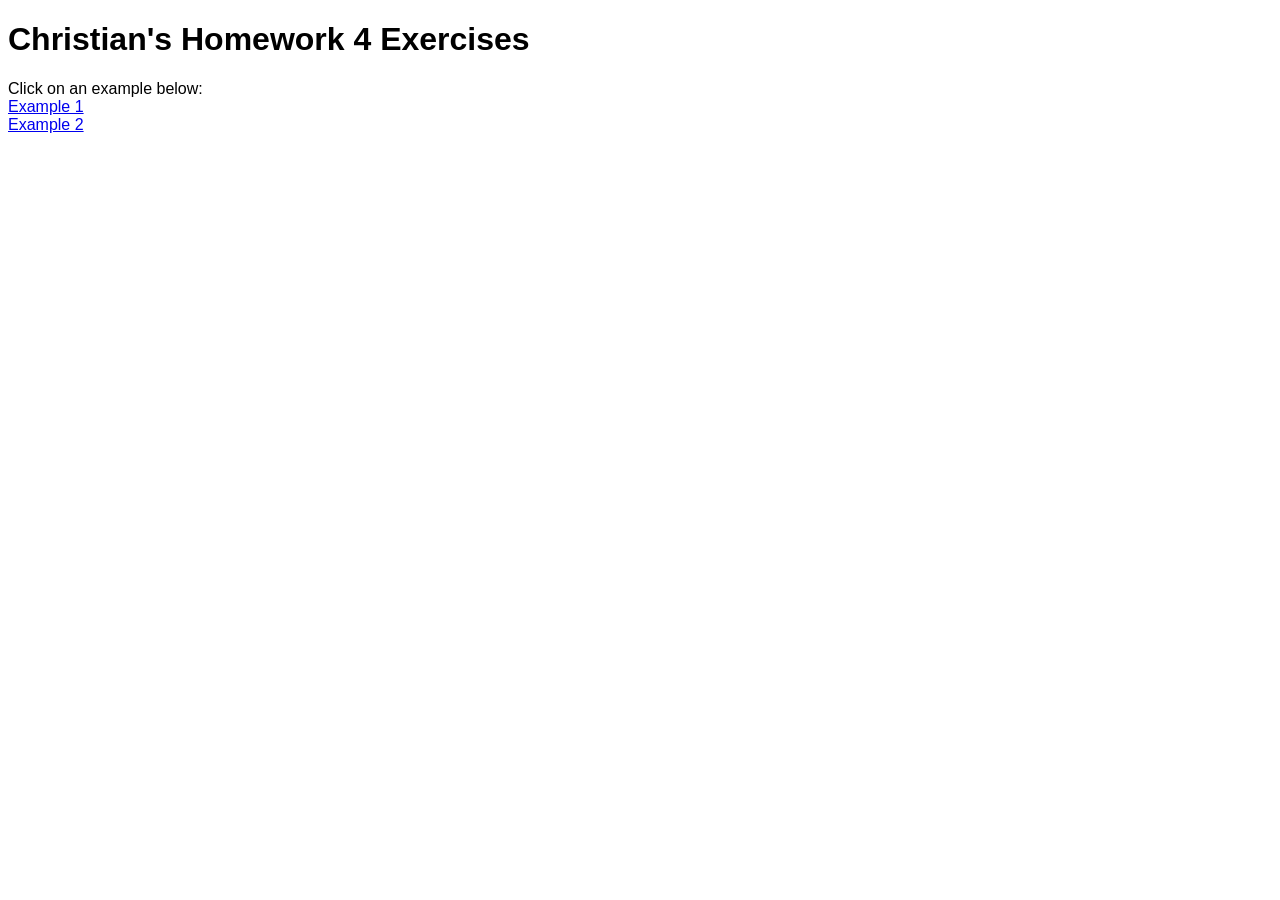
==== index.html @ 87e3a3dd "Creation of the intial code for homework 4" ====
<!DOCTYPE html>
<html lang="en">
<head>
  <meta charset="UTF-8">
  <meta name="viewport" content="width=device-width, initial-scale=1.0">
  <title>Christian's Homework 4</title>
  <link rel="stylesheet" href="css/style.css">
</head>
<body>
  <h1>Christian's Homework 4 Exercises</h1>
  Click on an example below: <br>
  <a href="html/ex1.html">Example 1</a> <br>
  <a href="html/ex2.html">Example 2</a>
</body>
</html>
---- css/style.css ----
*{
  font-family: Calibri, Arial, sans-serif, Helvetica;
}
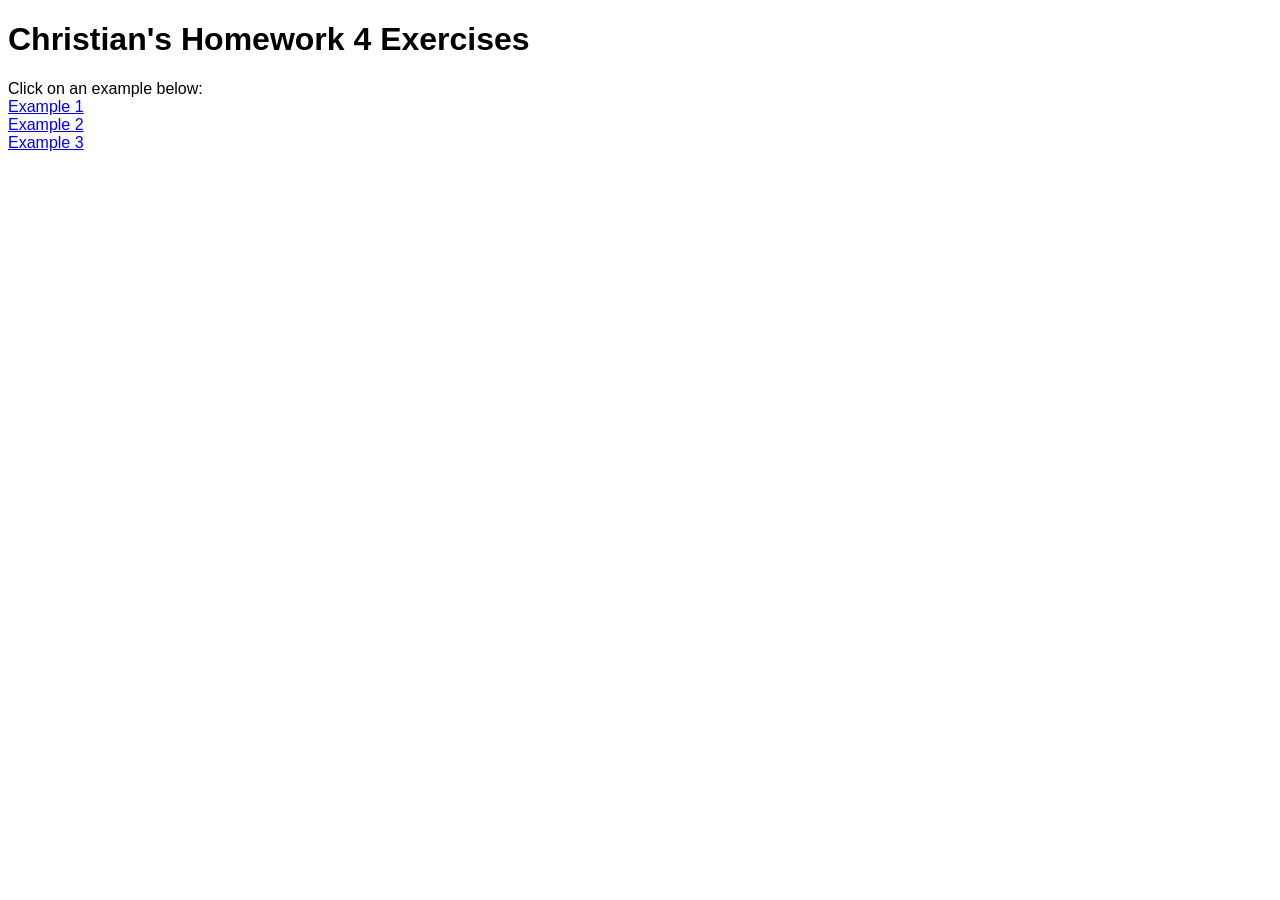
==== commit 5b613145: "Auto: staged changes" ====
--- a/index.html
+++ b/index.html
@@ -10,6 +10,7 @@
   <h1>Christian's Homework 4 Exercises</h1>
   Click on an example below: <br>
   <a href="html/ex1.html">Example 1</a> <br>
-  <a href="html/ex2.html">Example 2</a>
+  <a href="html/ex2.html">Example 2</a> <br>
+  <a href="html/ex3.html">Example 3</a>
 </body>
 </html>
